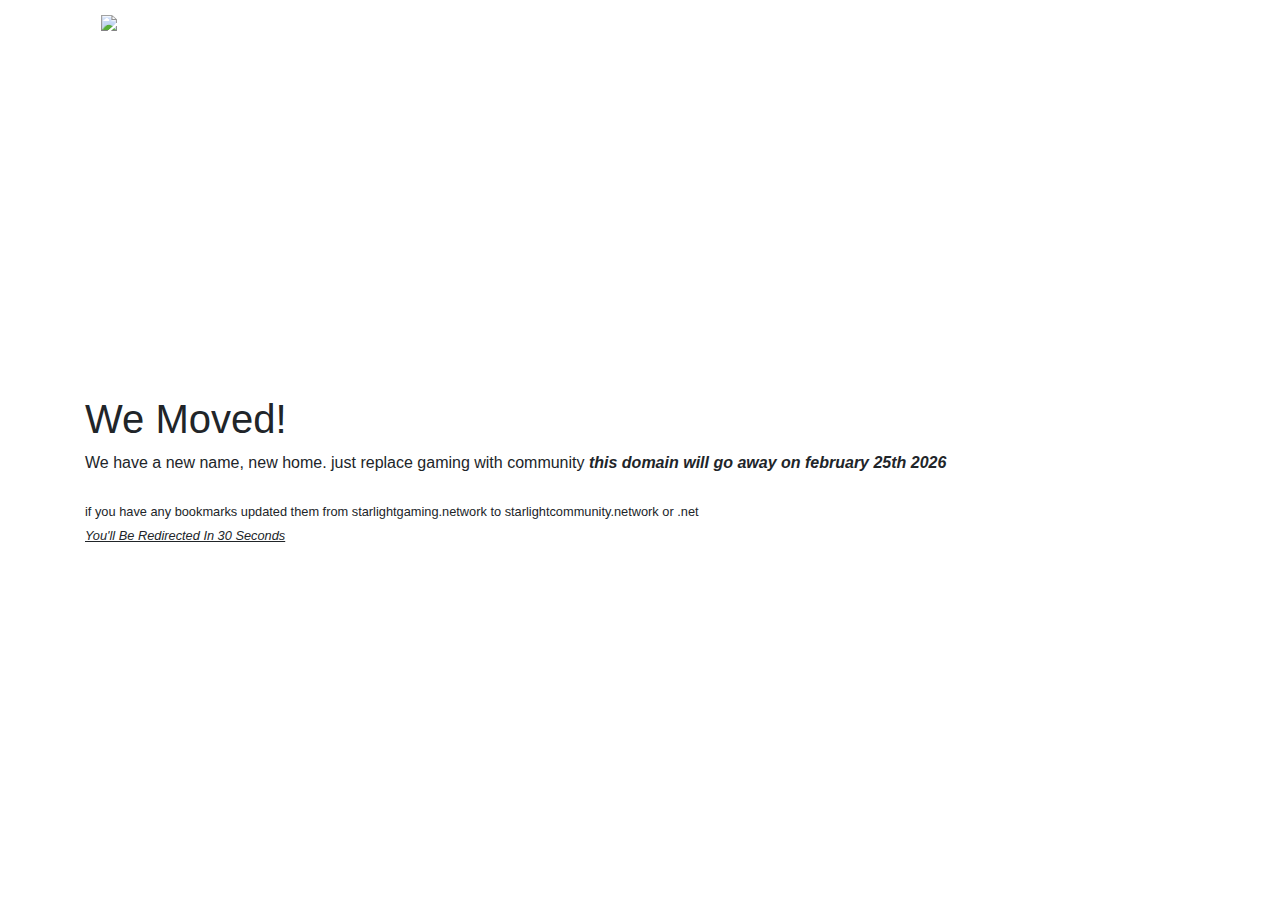
==== index.html @ c58d085e "Update index.html" ====
<!DOCTYPE html>
<html lang="en">

<head>
    <meta charset="UTF-8">
    <meta name="viewport" content="width=device-width, initial-scale=1.0">
    <meta http-equiv="X-UA-Compatible" content="ie=edge">
	<meta http-equiv="Refresh" content="30; url='https://fallback.starlightcommunity.network'" />
	<meta content="#874fbf" name="theme-color">
	<meta content="Starlight Community Network" name="og:site_name">
	<meta content="website" name="og:type">
	<meta content="Goodbye SGN and Hello SCN... We got a new domain!" name="og:description">
    <title>Starlight Gaming Network | Moving</title>
	<link rel="icon" type="image/x-icon" href="https://static.wixstatic.com/media/12679b_f990c0dfc4744a7d828199dd2c91ea50~mv2.png">
    <link href="https://fonts.googleapis.com/css?family=Karla:400,700&display=swap" rel="stylesheet">
    <link rel="stylesheet" href="https://cdn.materialdesignicons.com/4.8.95/css/materialdesignicons.min.css">
    <link rel="stylesheet" href="https://stackpath.bootstrapcdn.com/bootstrap/4.4.1/css/bootstrap.min.css">
    <link rel="stylesheet" href="assets/css/style.css">
</head>

<body class="min-vh-100 d-flex flex-column">
    <header>
        <div class="container">
            <nav class="navbar navbar-dark bg-transparenet">
                <a class="navbar-brand" href="#">
                    <img src="https://static.wixstatic.com/media/12679b_f990c0dfc4744a7d828199dd2c91ea50~mv2.png" alt="logo">
                </a>
                <span class="navbar-text ml-auto d-none d-sm-inline-block">@starlightgaming</span>
                <span class="navbar-text d-none d-sm-inline-block">support@starlightgaming.network</span>
            </nav>
        </div>
    </header>
    <main class="my-auto">
        <div class="container">
            <h1 class="page-title">We Moved!</h1>
            <p class="page-description">We have a new name, new home. just replace gaming with community <i><b>this domain will go away on february 25th 2026 </i></b><br>
			<br> <small>if you have any bookmarks updated them from starlightgaming.network to starlightcommunity.network or .net</small><br>
			<small><i><ins>You'll Be Redirected In 30 Seconds</ins></i></small>
            </p>
            <!-- <p>Stay connected</p>
            <nav class="footer-social-links">
                <a href="#!" class="social-link"><i class="mdi mdi-facebook-box"></i></a>
                <a href="#!" class="social-link"><i class="mdi mdi-twitter"></i></a>
                <a href="#!" class="social-link"><i class="mdi mdi-google"></i></a>
                <a href="#!" class="social-link"><i class="mdi mdi-slack"></i></a>
                <a href="#!" class="social-link"><i class="mdi mdi-skype"></i></a>
            </nav> -->
        </div>
    </main>
</body>

</html>
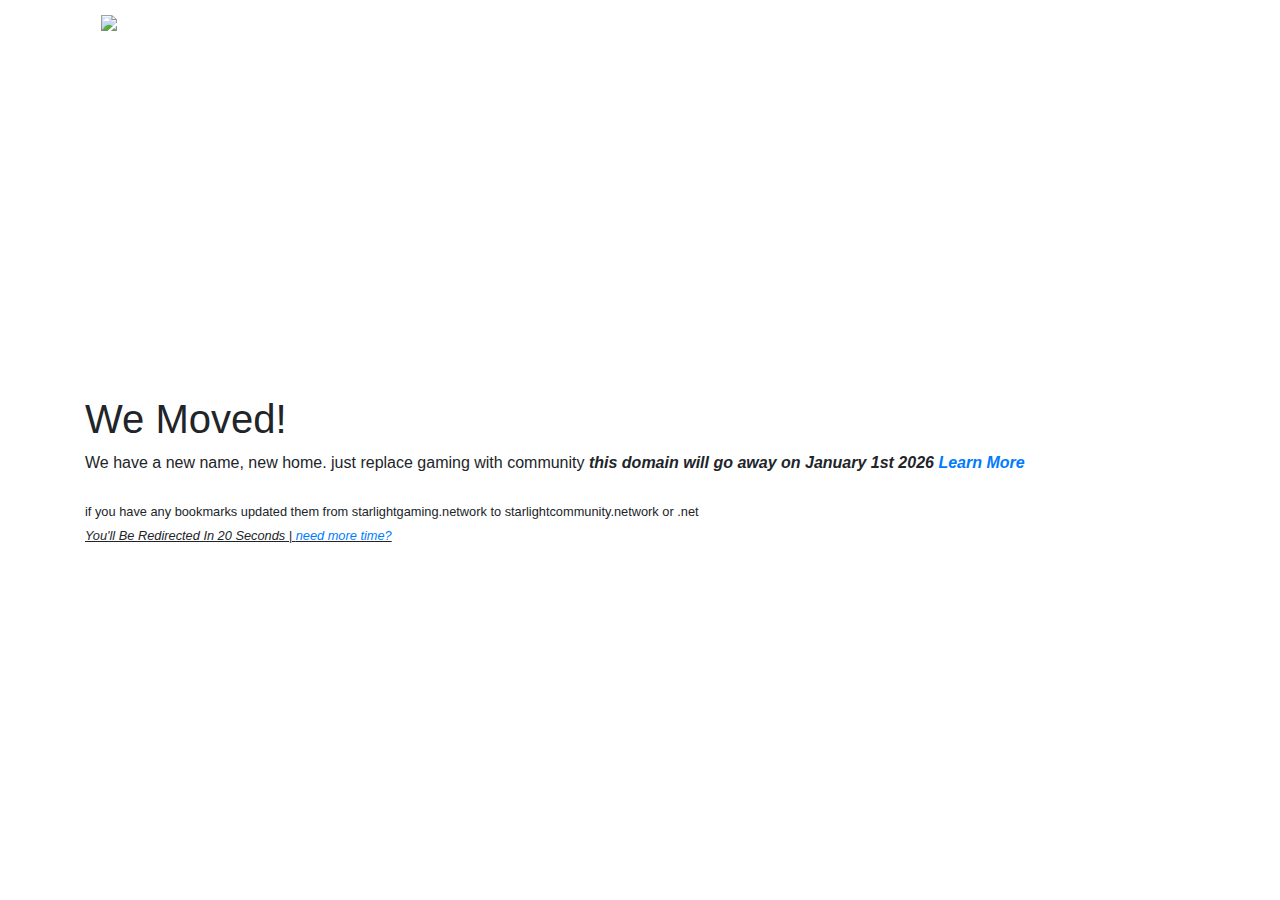
==== commit bf284509: "Future Proofing and QOL Changes" ====
--- a/index.html
+++ b/index.html
@@ -5,7 +5,7 @@
     <meta charset="UTF-8">
     <meta name="viewport" content="width=device-width, initial-scale=1.0">
     <meta http-equiv="X-UA-Compatible" content="ie=edge">
-	<meta http-equiv="Refresh" content="30; url='https://fallback.starlightcommunity.network'" />
+	<meta http-equiv="Refresh" content="20; url='https://fallback.starlightcommunity.network'" />
 	<meta content="#874fbf" name="theme-color">
 	<meta content="Starlight Community Network" name="og:site_name">
 	<meta content="website" name="og:type">
@@ -26,25 +26,17 @@
                     <img src="https://static.wixstatic.com/media/12679b_f990c0dfc4744a7d828199dd2c91ea50~mv2.png" alt="logo">
                 </a>
                 <span class="navbar-text ml-auto d-none d-sm-inline-block">@starlightgaming</span>
-                <span class="navbar-text d-none d-sm-inline-block">support@starlightgaming.network</span>
+                <span class="navbar-text d-none d-sm-inline-block">support@starlightcommunity.network</span>
             </nav>
         </div>
     </header>
     <main class="my-auto">
         <div class="container">
             <h1 class="page-title">We Moved!</h1>
-            <p class="page-description">We have a new name, new home. just replace gaming with community <i><b>this domain will go away on february 25th 2026 </i></b><br>
+            <p class="page-description">We have a new name, new home. just replace gaming with community <i><b>this domain will go away on January 1st 2026 <a href="https://docs.starlightcommunity.network/Hub/domain/">Learn More</a> </i></b><br>
 			<br> <small>if you have any bookmarks updated them from starlightgaming.network to starlightcommunity.network or .net</small><br>
-			<small><i><ins>You'll Be Redirected In 30 Seconds</ins></i></small>
+			<small><i><ins>You'll Be Redirected In 20 Seconds | <a href="/no-redirect">need more time?</a></ins></i></small>
             </p>
-            <!-- <p>Stay connected</p>
-            <nav class="footer-social-links">
-                <a href="#!" class="social-link"><i class="mdi mdi-facebook-box"></i></a>
-                <a href="#!" class="social-link"><i class="mdi mdi-twitter"></i></a>
-                <a href="#!" class="social-link"><i class="mdi mdi-google"></i></a>
-                <a href="#!" class="social-link"><i class="mdi mdi-slack"></i></a>
-                <a href="#!" class="social-link"><i class="mdi mdi-skype"></i></a>
-            </nav> -->
         </div>
     </main>
 </body>
